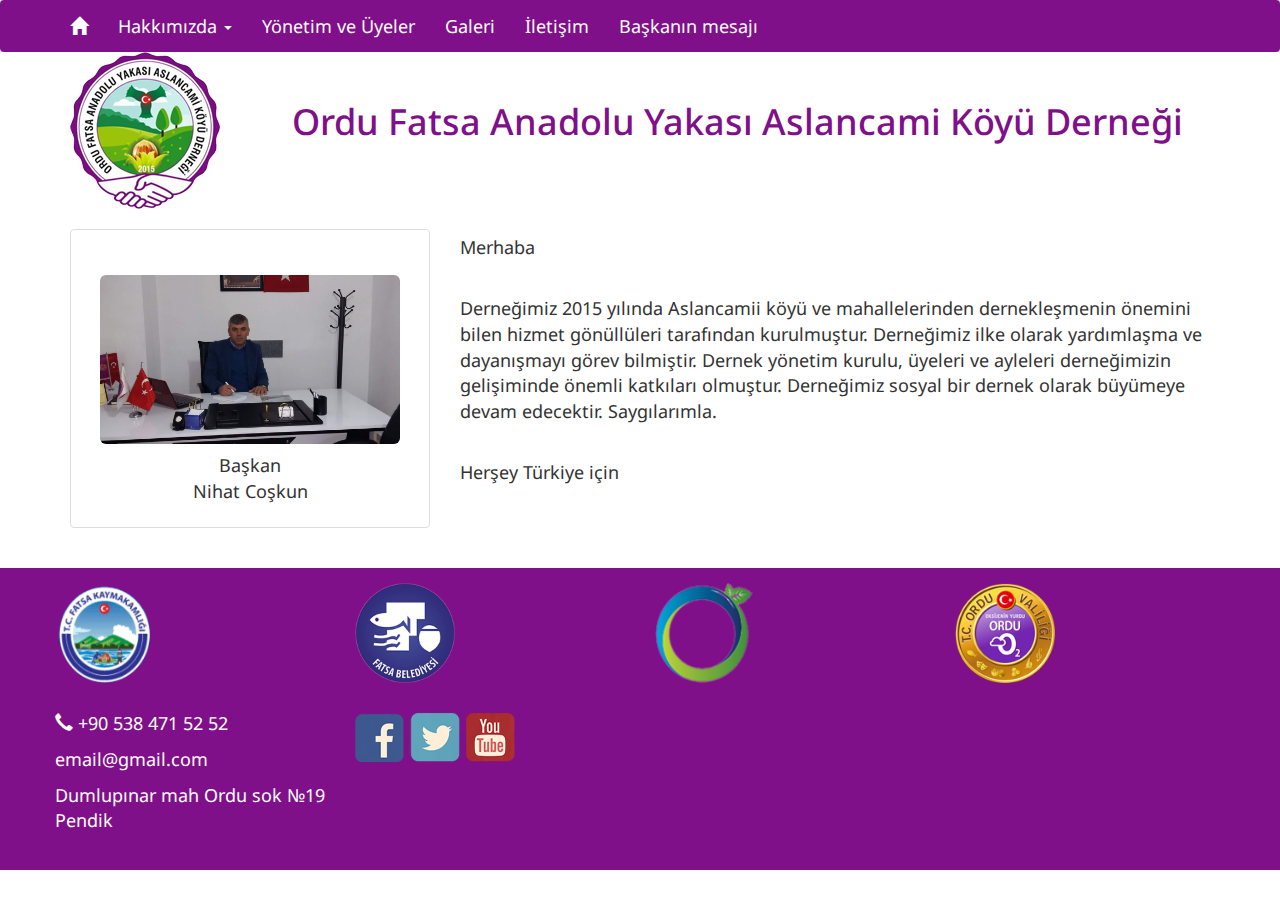
==== bmesaji.html @ 09cf3475 "add link" ====
<!DOCTYPE html>
<html lang="tr">
<head>

  <meta charset="utf-8">
  <meta http-equiv="X-UA-Compatible" content="IE=edge">
  <meta name="viewport" content="width=device-width, initial-scale=1">

    <link rel="stylesheet" href="https://maxcdn.bootstrapcdn.com/bootstrap/3.3.7/css/bootstrap.min.css">
  <script src="https://ajax.googleapis.com/ajax/libs/jquery/3.2.1/jquery.min.js"></script>
  <script src="https://maxcdn.bootstrapcdn.com/bootstrap/3.3.7/js/bootstrap.min.js"></script>

  <link href="css/style.css" rel="stylesheet">

  <link href="https://fonts.googleapis.com/css?family=Droid+Sans" rel="stylesheet">

  <link rel="shortcut icon" href="images/fav/fav.ico" type="image/x-icon">

    <link rel="apple-touch-icon" sizes="57x57" href="images/fav/57.png">
    <link rel="apple-touch-icon" sizes="114x114" href="mages/fav/114.png">
    <link rel="apple-touch-icon" sizes="72x72" href="mages/fav/72.png">
    <link rel="apple-touch-icon" sizes="144x144" href="mages/fav/144.png">
    <link rel="apple-touch-icon" sizes="60x560" href="mages/fav/60.png">
    <link rel="apple-touch-icon" sizes="120x120" href="mages/fav/120.png">
    <link rel="apple-touch-icon" sizes="76x76" href="mages/fav/76.png">
    <link rel="apple-touch-icon" sizes="152x152" href="mages/fav/152.png">

  <title>Ordu Fatsa Anadolu Yakası Aslancami Köyü Derneği</title>


</head>

<body>

<!--Navbar-->
<nav class="navbar">
  <div class="container">
    <div class="navbar-header">
      <a class="navbar-brand" href="index.html">
        <i class="glyphicon glyphicon-home" aria-hidden="true"></i>
      </a>
    </div>
    <ul class="nav navbar-nav">
      <li class="dropdown"><a class="dropdown-toggle" data-toggle="dropdown" href="#">Hakkımızda <span class="caret"></span></a>
        <ul class="dropdown-menu">
          <li><a href="#">Derneğimizin Tarihçesi</a></li>
          <li><a href="#">Derneğimizin Tüzüğü</a></li>
          <li><a href="#">Derneğimizin Etkinlikleri</a></li>
        </ul>
      </li>
      <li><a href="yonetim.html">Yönetim ve Üyeler</a></li>
      <li><a href="galery.html">Galeri</a></li>
      <li><a href="#">İletişim</a></li>
      <li><a href="bmesaji.html">Başkanın mesajı</a></li>
    </ul>
  </div>
</nav>



<div class="container">
  <div class="row">
    <div class="col-sm-2">
      <a href="index.html"><img src="images/logo150.png" class="img-responsive" alt="Responsive image" id="logo"></a>
    </div>

    <div class="col-sm-10">
      <h1>Ordu Fatsa Anadolu Yakası Aslancami Köyü Derneği</h1>
  </div>
  </div>
</div>



<!--Content-->
<div class="container">
  <div class="row">
    <div id="parent" class="col-sm-4">
      <div class="thumbnail">
      <a href="images/boss.jpg" target="blank">
      <img src="images/boss.jpg" class="img-rounded" alt="baskan" width="300" height="170">
        <div class="caption">
            <p id="name">Başkan <br> Nihat Coşkun</p>
          </div>
        </a>
      </div>
    </div>

    <div class="col-sm-8">
      <br>
      <p>
        Merhaba</p>
        <br>
        <p>Derneğimiz 2015 yılında Aslancamii köyü ve mahallelerinden dernekleşmenin önemini bilen hizmet gönüllüleri tarafından kurulmuştur.
        Derneğimiz ilke olarak yardımlaşma ve dayanışmayı görev bilmiştir.
        Dernek yönetim kurulu, üyeleri ve ayleleri derneğimizin gelişiminde önemli katkıları olmuştur.
        Derneğimiz sosyal bir dernek olarak büyümeye devam edecektir.
        Saygılarımla.</p>
        <br>
        <p>Herşey Türkiye için</p>
      </p>
      <br>
    </div>
  </div>
</div>

<!--Footer-->
<br>
<div id="footer3" class="container-fluid">
  <br>
  <div id="footer4" class="container">
    <div class="row">
      <div class="col-sm-3">
        <a href="http://www.fatsa.gov.tr/" target="blank">
        <img src="images/icon/1.png" alt="fatsagov" width="100" height="100">
        </a>
      </div>

       <div class="col-sm-3">
        <a href="http://www.fatsa.bel.tr/" target="blank">
        <img src="images/icon/2.png" alt="fatsagov" width="100" height="100">
      </a>
      </div>

       <div class="col-sm-3">
        <a href="http://www.ordu.bel.tr/" target="blank">
        <img src="images/icon/3.png" alt="fatsagov" width="100" height="100">
      </a>
      </div>

       <div class="col-sm-3">
        <a href="http://www.ordu.gov.tr/" target="blank">
        <img src="images/icon/4.png" alt="fatsagov" width="100" height="100">
      </a>
      </div>
    </div>
  </div>
  <br>
  <br>
</div>


<div id="footer" class="container-fluid">
  <div id="footer2" class="container">
    <div class="row">
      <div class="col-sm-3">
        <p><a href="tel:+905384715252" id="telefon" class="sog"><i class="glyphicon glyphicon-earphone" aria-hidden="true"></i> +90 538 471 52 52</a></p>

        <p><a href="mailto:email@gmail.com" id="email">email@gmail.com</a></p>

        <p>Dumlupınar mah Ordu sok №19 Pendik</p>
        <br>

      </div>

      <div class="col-sm-3">
        <a href="https://www.facebook.com/groups/961187180582440/?fref=nf" target="blank">
        <img src="images/soz/f.png" alt="f">
      </a>

       <a href="https://www.twitter.com" target="blank">
        <img src="images/soz/t.png" alt="f">
      </a>

       <a href="https://www.youtube.com" target="blank">
        <img src="images/soz/u.png" alt="f">
      </a>

      </div>

  </div>

</body>
</html>
---- css/style.css ----
* {
    font-family: 'Droid Sans', sans-serif;
    font-style: normal;
    margin: 0;
    padding: 0;
    font-size: 18px;
}

.navbar {
    margin-bottom: 0px;
    background: #801089;
}

a {
    color: #fff;
}

em {
    display: block;
    text-align: right;
}

#footer, #footer3 {
    background: #801089;
    color: #fff;
    font-size: 10px;
}

#footer2, #footer4 {
    padding: 0px;
}

h1 {
    display: block;
    text-align: center;
    margin-top: 50px;
    color: #801089;
}

h2 {
    display: block;
    text-align: center;
}

#email {
    color: #fff;
}

.dropdown-menu>li>a {
    background: #801089;
    color: #fff;
}




#parent {
    line-height: 240px;
}
#parent img {
    vertical-align: middle;
}

#name {
    text-align: center;
}

.thumbnail {
    padding-top: 45px;
    margin-top: 20px;
}



@media (min-width: 768px) {
    .col-sm-12 {
        padding: 0px;
    }

}
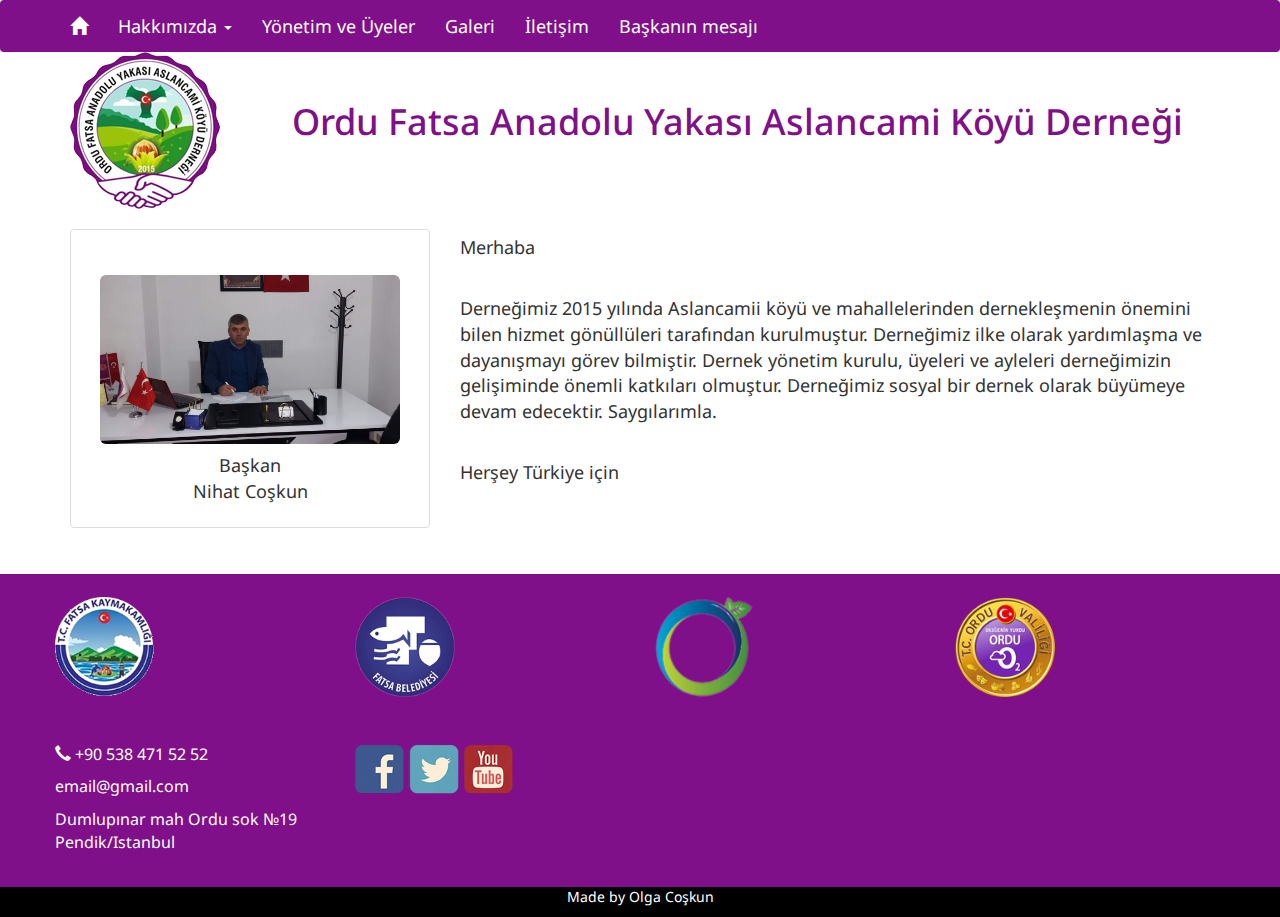
==== commit fc5af41d: "add htasses and more" ====
--- a/bmesaji.html
+++ b/bmesaji.html
@@ -50,7 +50,7 @@
       </li>
       <li><a href="yonetim.html">Yönetim ve Üyeler</a></li>
       <li><a href="galery.html">Galeri</a></li>
-      <li><a href="#">İletişim</a></li>
+      <li><a href="iletisim.html">İletişim</a></li>
       <li><a href="bmesaji.html">Başkanın mesajı</a></li>
     </ul>
   </div>
@@ -148,7 +148,7 @@
 
         <p><a href="mailto:email@gmail.com" id="email">email@gmail.com</a></p>
 
-        <p>Dumlupınar mah Ordu sok №19 Pendik</p>
+        <p>Dumlupınar mah Ordu sok №19 Pendik/Istanbul</p>
         <br>
 
       </div>
@@ -166,9 +166,21 @@
         <img src="images/soz/u.png" alt="f">
       </a>
 
+    </div>
+
+</div>
+</div>
+</div>
+
+<div id="avtor" class="container-fluid">
+  <div class="container">
+    <div class="row">
+      <div class="col-sm-12">
+        <p>Made by Olga Coşkun</p>
       </div>
-
+    </div>
   </div>
+</div>
 
 </body>
 </html>
--- a/css/style.css
+++ b/css/style.css
@@ -3,7 +3,6 @@
     font-style: normal;
     margin: 0;
     padding: 0;
-    font-size: 18px;
 }
 
 .navbar {
@@ -23,11 +22,14 @@
 #footer, #footer3 {
     background: #801089;
     color: #fff;
-    font-size: 10px;
+    font-size: 16px;
 }
 
 #footer2, #footer4 {
     padding: 0px;
+    background: #801089;
+    color: #fff;
+    font-size: 16px;
 }
 
 h1 {
@@ -40,6 +42,10 @@
 h2 {
     display: block;
     text-align: center;
+}
+
+body {
+    font-size: 18px;
 }
 
 #email {
@@ -70,6 +76,18 @@
     margin-top: 20px;
 }
 
+#avtor {
+    background: #000;
+    color: #fff;
+    text-align: center;
+    font-size: 14px;
+}
+
+#cont {
+    color: #000;
+    font-size: 18px;
+    text-align: center;
+}
 
 
 @media (min-width: 768px) {
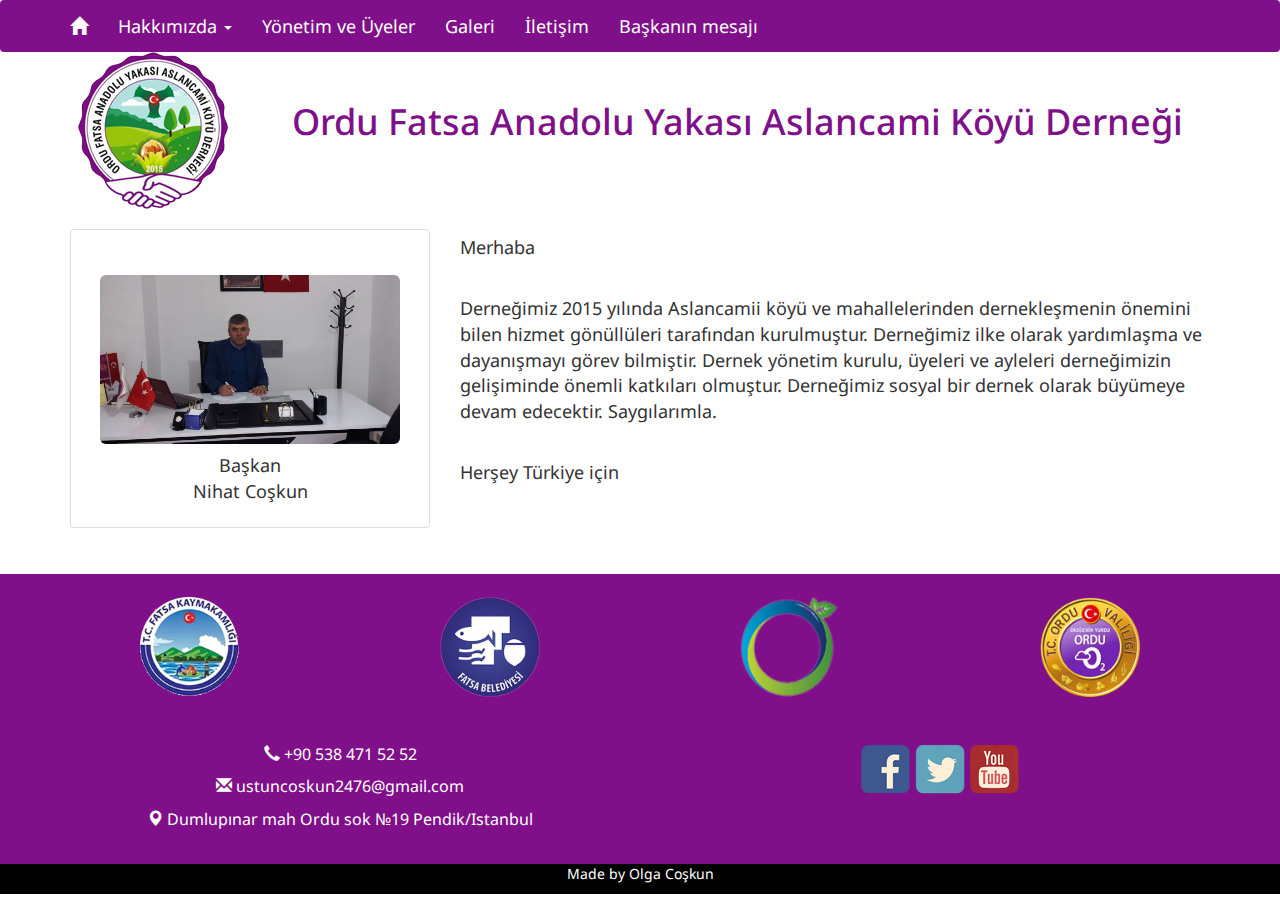
==== commit 5c09daa5: "add @media" ====
--- a/bmesaji.html
+++ b/bmesaji.html
@@ -5,6 +5,9 @@
   <meta charset="utf-8">
   <meta http-equiv="X-UA-Compatible" content="IE=edge">
   <meta name="viewport" content="width=device-width, initial-scale=1">
+
+  <meta name="keywords" content="Ordu, Fatsa, Anadolu, Yakası, Aslancami, Köyü, Derneği">
+    <meta name="description" content="Ordu Fatsa Anadolu Yakası Aslancami Köyü Derneği">
 
     <link rel="stylesheet" href="https://maxcdn.bootstrapcdn.com/bootstrap/3.3.7/css/bootstrap.min.css">
   <script src="https://ajax.googleapis.com/ajax/libs/jquery/3.2.1/jquery.min.js"></script>
@@ -61,7 +64,7 @@
 <div class="container">
   <div class="row">
     <div class="col-sm-2">
-      <a href="index.html"><img src="images/logo150.png" class="img-responsive" alt="Responsive image" id="logo"></a>
+      <a href="index.html"><img src="images/logo150.png" class="img-responsive center-block" alt="Responsive image" id="logo"></a>
     </div>
 
     <div class="col-sm-10">
@@ -110,25 +113,25 @@
   <br>
   <div id="footer4" class="container">
     <div class="row">
-      <div class="col-sm-3">
+      <div class="col-xs-6 col-sm-3">
         <a href="http://www.fatsa.gov.tr/" target="blank">
         <img src="images/icon/1.png" alt="fatsagov" width="100" height="100">
         </a>
       </div>
 
-       <div class="col-sm-3">
+       <div class="col-xs-6 col-sm-3">
         <a href="http://www.fatsa.bel.tr/" target="blank">
         <img src="images/icon/2.png" alt="fatsagov" width="100" height="100">
       </a>
       </div>
 
-       <div class="col-sm-3">
+       <div class="col-xs-6 col-sm-3">
         <a href="http://www.ordu.bel.tr/" target="blank">
         <img src="images/icon/3.png" alt="fatsagov" width="100" height="100">
       </a>
       </div>
 
-       <div class="col-sm-3">
+       <div class="col-xs-6 col-sm-3">
         <a href="http://www.ordu.gov.tr/" target="blank">
         <img src="images/icon/4.png" alt="fatsagov" width="100" height="100">
       </a>
@@ -143,27 +146,27 @@
 <div id="footer" class="container-fluid">
   <div id="footer2" class="container">
     <div class="row">
-      <div class="col-sm-3">
+      <div class="col-sm-6 col-md-6">
         <p><a href="tel:+905384715252" id="telefon" class="sog"><i class="glyphicon glyphicon-earphone" aria-hidden="true"></i> +90 538 471 52 52</a></p>
 
-        <p><a href="mailto:email@gmail.com" id="email">email@gmail.com</a></p>
+        <p><a href="mailto:ustuncoskun2476@gmail.com" id="email"><i class="glyphicon glyphicon-envelope" aria-hidden="true"></i> ustuncoskun2476@gmail.com</a></p>
 
-        <p>Dumlupınar mah Ordu sok №19 Pendik/Istanbul</p>
+        <p><i class="glyphicon glyphicon-map-marker" aria-hidden="true"></i> Dumlupınar mah Ordu sok №19 Pendik/Istanbul</p>
         <br>
 
       </div>
 
-      <div class="col-sm-3">
+      <div id="p" class="col-sm-6 col-md-6">
         <a href="https://www.facebook.com/groups/961187180582440/?fref=nf" target="blank">
-        <img src="images/soz/f.png" alt="f">
+        <img id="s1" src="images/soz/f.png" alt="f">
       </a>
 
        <a href="https://www.twitter.com" target="blank">
-        <img src="images/soz/t.png" alt="f">
+        <img id="s2" src="images/soz/t.png" alt="t">
       </a>
 
        <a href="https://www.youtube.com" target="blank">
-        <img src="images/soz/u.png" alt="f">
+        <img id="3" src="images/soz/u.png" alt="u">
       </a>
 
     </div>
--- a/css/style.css
+++ b/css/style.css
@@ -89,13 +89,17 @@
     text-align: center;
 }
 
+#footer2, #footer4 {
+        text-align: center;
+    }
 
-@media (min-width: 768px) {
+
+/* Small devices (tablets, 768px and up) */
+@media (min-width: @screen-sm-min) {
     .col-sm-12 {
         padding: 0px;
     }
 
+
 }
 
-
-
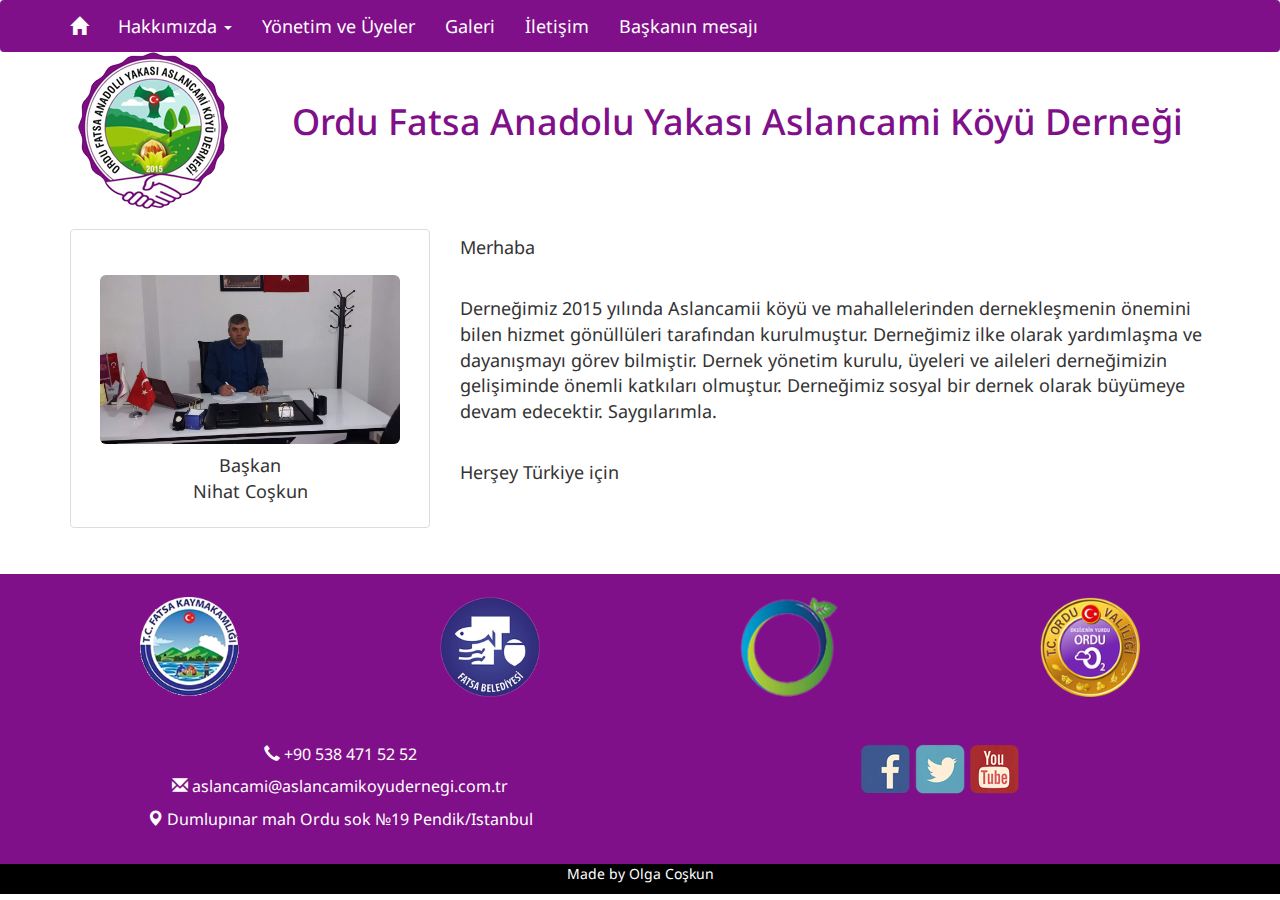
==== commit c129165c: "fix mistakes" ====
--- a/bmesaji.html
+++ b/bmesaji.html
@@ -6,8 +6,8 @@
   <meta http-equiv="X-UA-Compatible" content="IE=edge">
   <meta name="viewport" content="width=device-width, initial-scale=1">
 
-  <meta name="keywords" content="Ordu, Fatsa, Anadolu, Yakası, Aslancami, Köyü, Derneği">
-    <meta name="description" content="Ordu Fatsa Anadolu Yakası Aslancami Köyü Derneği">
+  <meta name="keywords" content="aslancamikoyudernegi, Ordu, Fatsa, Anadolu, Yakası, Aslancami, Köyü, Derneği">
+  <meta name="description" content="Ordu Fatsa Anadolu Yakası Aslancami Köyü Derneği">
 
     <link rel="stylesheet" href="https://maxcdn.bootstrapcdn.com/bootstrap/3.3.7/css/bootstrap.min.css">
   <script src="https://ajax.googleapis.com/ajax/libs/jquery/3.2.1/jquery.min.js"></script>
@@ -20,13 +20,13 @@
   <link rel="shortcut icon" href="images/fav/fav.ico" type="image/x-icon">
 
     <link rel="apple-touch-icon" sizes="57x57" href="images/fav/57.png">
-    <link rel="apple-touch-icon" sizes="114x114" href="mages/fav/114.png">
-    <link rel="apple-touch-icon" sizes="72x72" href="mages/fav/72.png">
-    <link rel="apple-touch-icon" sizes="144x144" href="mages/fav/144.png">
-    <link rel="apple-touch-icon" sizes="60x560" href="mages/fav/60.png">
-    <link rel="apple-touch-icon" sizes="120x120" href="mages/fav/120.png">
-    <link rel="apple-touch-icon" sizes="76x76" href="mages/fav/76.png">
-    <link rel="apple-touch-icon" sizes="152x152" href="mages/fav/152.png">
+    <link rel="apple-touch-icon" sizes="114x114" href="images/fav/114.png">
+    <link rel="apple-touch-icon" sizes="72x72" href="images/fav/72.png">
+    <link rel="apple-touch-icon" sizes="144x144" href="images/fav/144.png">
+    <link rel="apple-touch-icon" sizes="60x560" href="images/fav/60.png">
+    <link rel="apple-touch-icon" sizes="120x120" href="images/fav/120.png">
+    <link rel="apple-touch-icon" sizes="76x76" href="images/fav/76.png">
+    <link rel="apple-touch-icon" sizes="152x152" href="images/fav/152.png">
 
   <title>Ordu Fatsa Anadolu Yakası Aslancami Köyü Derneği</title>
 
@@ -96,7 +96,7 @@
         <br>
         <p>Derneğimiz 2015 yılında Aslancamii köyü ve mahallelerinden dernekleşmenin önemini bilen hizmet gönüllüleri tarafından kurulmuştur.
         Derneğimiz ilke olarak yardımlaşma ve dayanışmayı görev bilmiştir.
-        Dernek yönetim kurulu, üyeleri ve ayleleri derneğimizin gelişiminde önemli katkıları olmuştur.
+        Dernek yönetim kurulu, üyeleri ve aileleri derneğimizin gelişiminde önemli katkıları olmuştur.
         Derneğimiz sosyal bir dernek olarak büyümeye devam edecektir.
         Saygılarımla.</p>
         <br>
@@ -149,7 +149,7 @@
       <div class="col-sm-6 col-md-6">
         <p><a href="tel:+905384715252" id="telefon" class="sog"><i class="glyphicon glyphicon-earphone" aria-hidden="true"></i> +90 538 471 52 52</a></p>
 
-        <p><a href="mailto:ustuncoskun2476@gmail.com" id="email"><i class="glyphicon glyphicon-envelope" aria-hidden="true"></i> ustuncoskun2476@gmail.com</a></p>
+        <p><a href="mailto:aslancami@aslancamikoyudernegi.com.tr" id="email"><i class="glyphicon glyphicon-envelope" aria-hidden="true"></i> aslancami@aslancamikoyudernegi.com.tr</a></p>
 
         <p><i class="glyphicon glyphicon-map-marker" aria-hidden="true"></i> Dumlupınar mah Ordu sok №19 Pendik/Istanbul</p>
         <br>
--- a/css/style.css
+++ b/css/style.css
@@ -93,6 +93,11 @@
         text-align: center;
     }
 
+#slider {
+    padding-right: 0px;
+    padding-left: 0px;}
+
+
 
 /* Small devices (tablets, 768px and up) */
 @media (min-width: @screen-sm-min) {
@@ -100,6 +105,17 @@
         padding: 0px;
     }
 
+    .center-block {
+        padding-top: 20px;
+    }
+}
+
+
+
+/* Medium devices (desktops, 992px and up) */
+@media (min-width: @screen-md-min) { ... }
+
+/* Large devices (large desktops, 1200px and up) */
+@media (min-width: @screen-lg-min) {
 
 }
-
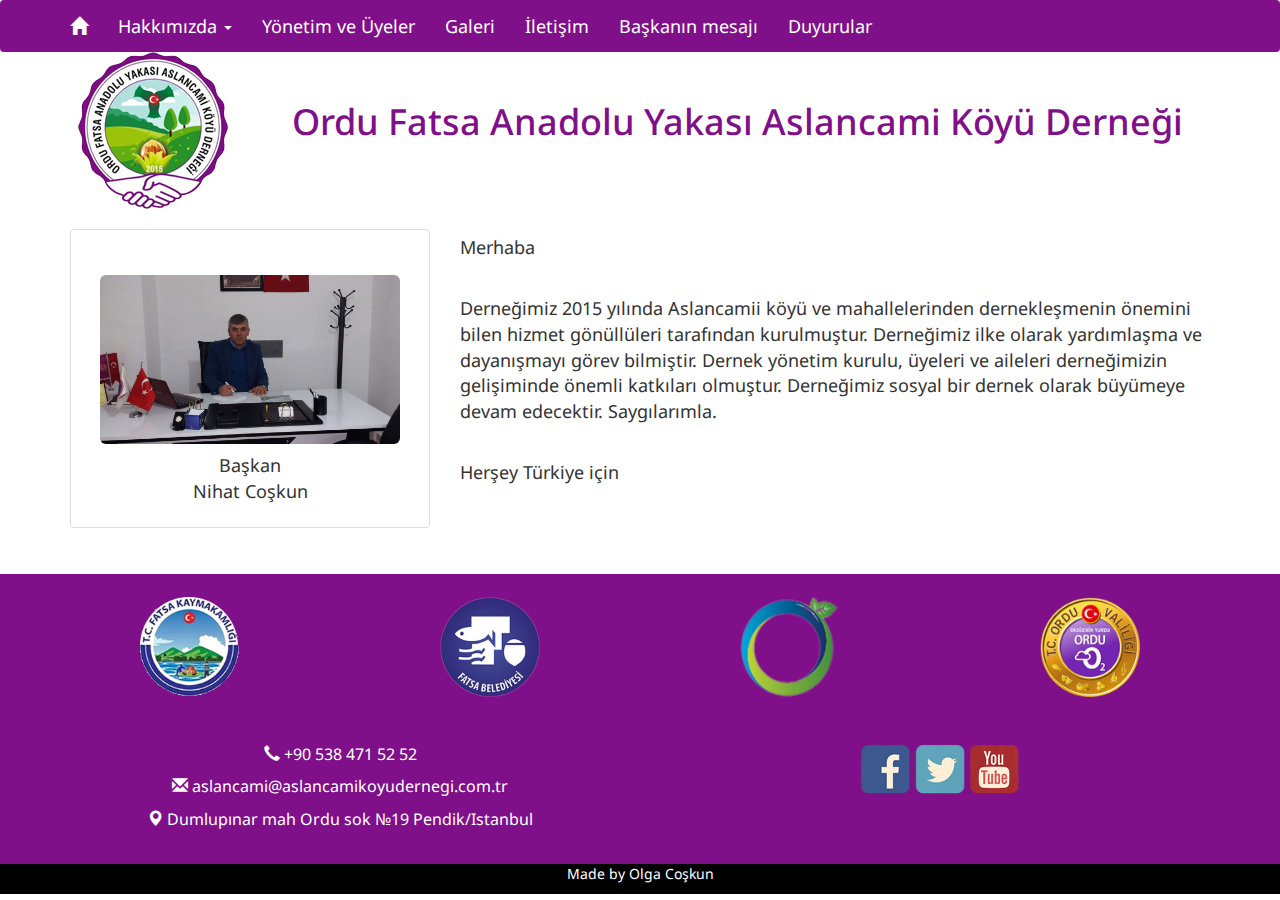
==== commit b7ee55cf: "add duyurular" ====
--- a/bmesaji.html
+++ b/bmesaji.html
@@ -55,6 +55,7 @@
       <li><a href="galery.html">Galeri</a></li>
       <li><a href="iletisim.html">İletişim</a></li>
       <li><a href="bmesaji.html">Başkanın mesajı</a></li>
+      <li><a href="duyurular.html">Duyurular</a></li>
     </ul>
   </div>
 </nav>
